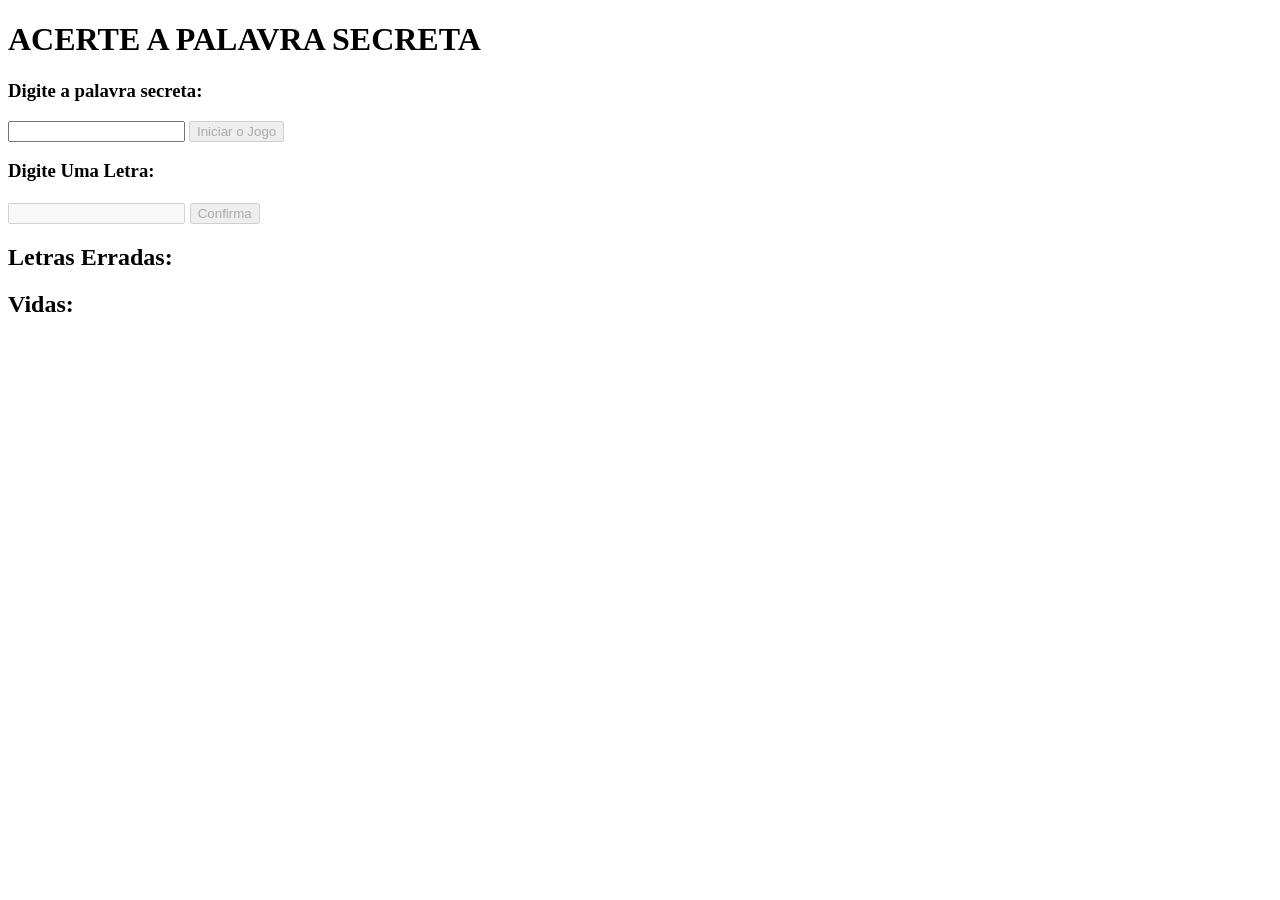
==== PALAVRA.HTML @ f8b4fffe "Jogo iniciado" ====
<!DOCTYPE html>
<html lang="pt-BR">
<head>
    <meta charset="UTF-8">
    <meta name="viewport" content="width=device-width, initial-scale=1.0">
    <title>Adinvinhe a palavra</title>
</head>
<body>
    <h1>ACERTE A PALAVRA SECRETA</h1>
    <div class="container">
        <div class="textos">
            <h3>Digite a palavra secreta: </h3>
            <input type="password" id="segredo" onkeyup="habilitarBTIncio()">
            <button id="btInicia" disabled onclick="iniciarOJogo()">Iniciar o Jogo</button>
            <h3>Digite Uma Letra: <h3>
                <input id="tentativa" disabled type="text" maxlength="1">
                <button id="btVerifica" disabled onclick="VerificaCaracter()">Confirma</button>
                <h2 id="painel"></h2>
                <h2>Letras Erradas: </h2>
                <h2></h2>
                
                <button id="reset" hidden onclick="reiniciaJogo()">Reiniciar o Jogo</button>
                <h2>Vidas:</h2>

        </div>
    </div>
    
    <script
    src="PALAVRA.js">
    </script>

    <link rel="stylesheet" href="PALAVRA.css">
    
</body>
</html>
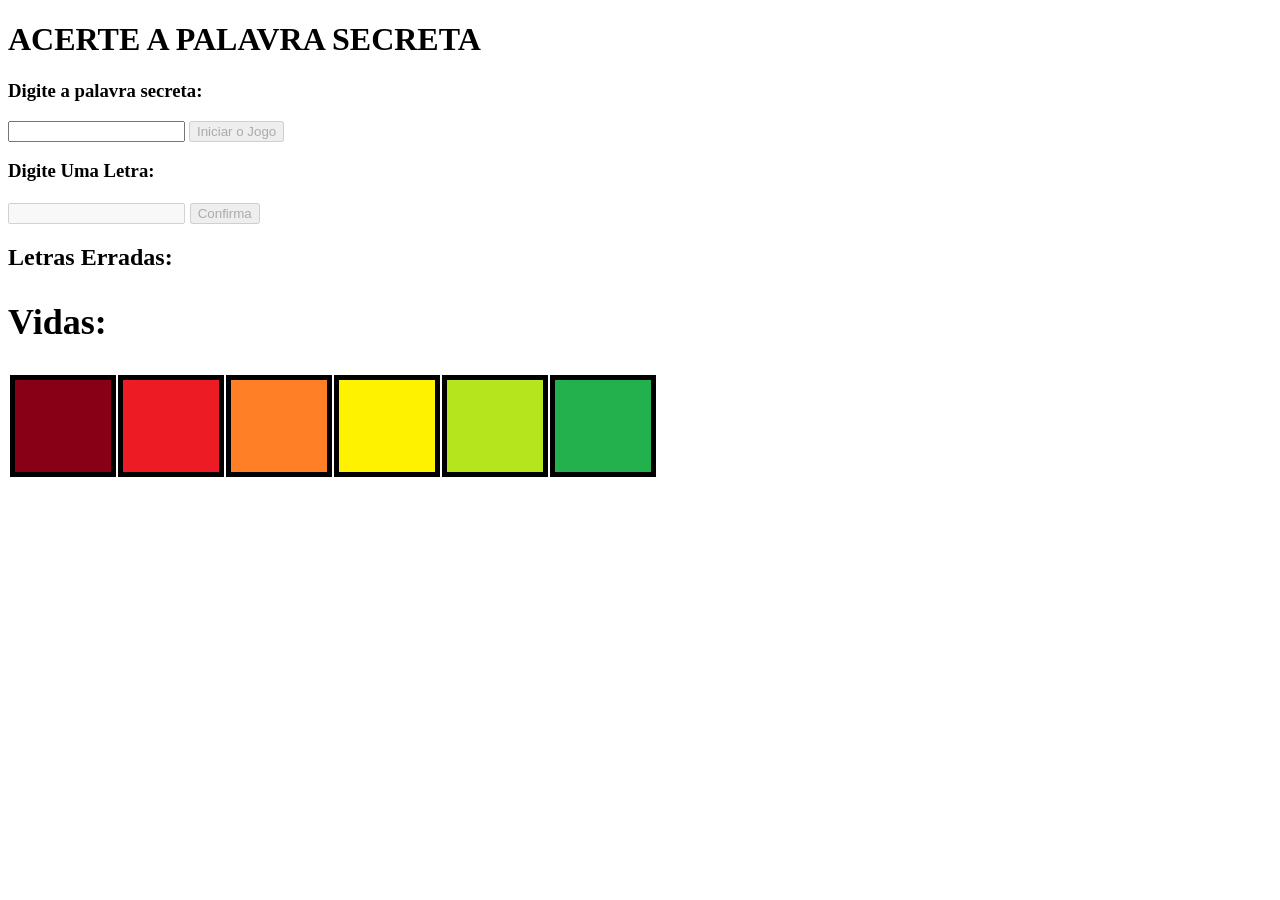
==== commit 6a3ede07: "adcionado/vida" ====
--- a/PALAVRA.HTML
+++ b/PALAVRA.HTML
@@ -16,20 +16,20 @@
                 <input id="tentativa" disabled type="text" maxlength="1">
                 <button id="btVerifica" disabled onclick="VerificaCaracter()">Confirma</button>
                 <h2 id="painel"></h2>
-                <h2>Letras Erradas: </h2>
-                <h2></h2>
+                <h2>Letras Erradas:</h2>
+                <h2 id="Erradas"> <h2>
                 
                 <button id="reset" hidden onclick="reiniciaJogo()">Reiniciar o Jogo</button>
-                <h2>Vidas:</h2>
+                <div id="vida-container">
+                    <h2>Vidas:</h2>
+                    <img src="6 barras.png" alt="Vidas" id="imgVida">
+                </div>
 
         </div>
     </div>
-    
-    <script
-    src="PALAVRA.js">
-    </script>
 
+    <script src="PALAVRA.js"></script>
     <link rel="stylesheet" href="PALAVRA.css">
-    
+     
 </body>
 </html>
